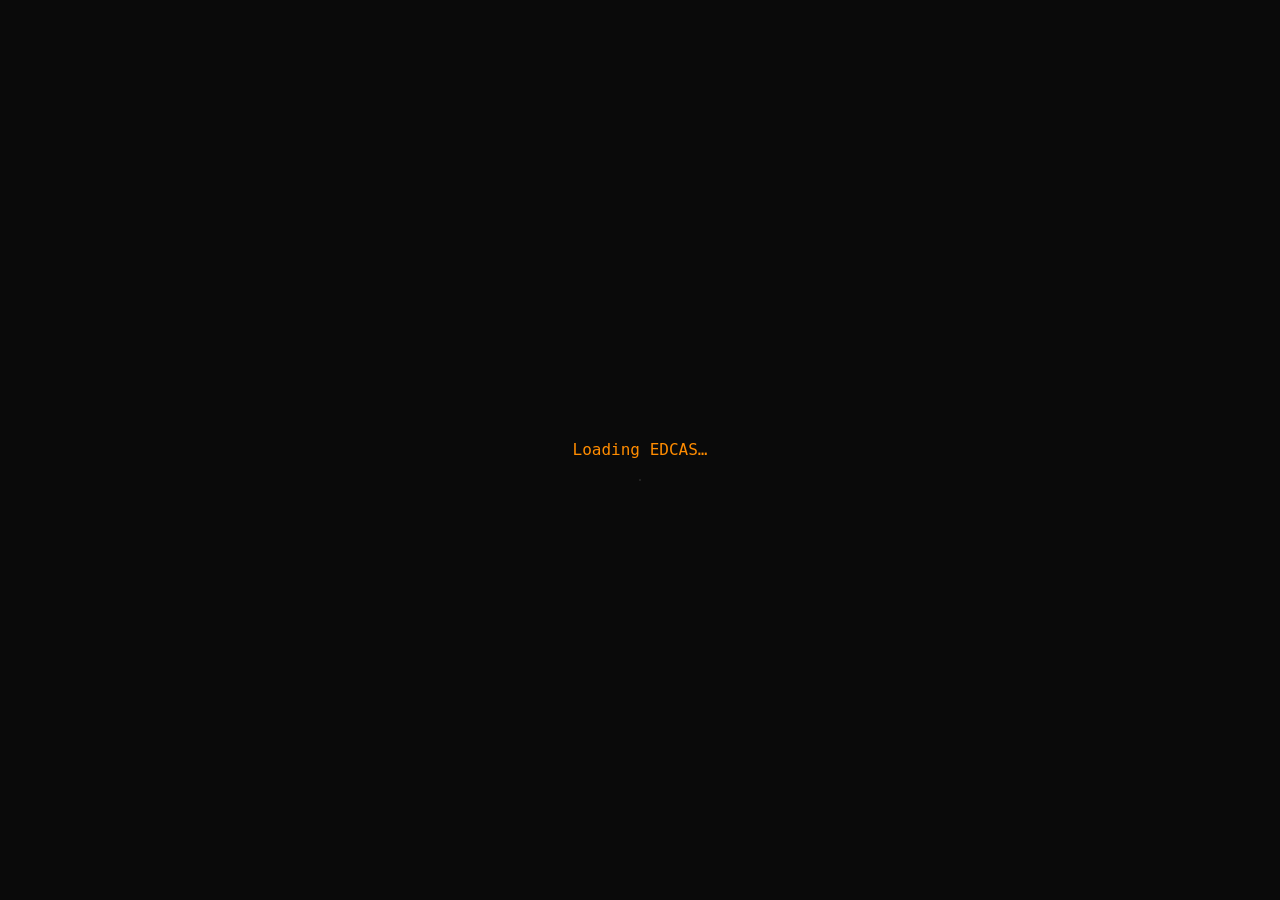
==== web/index.html @ d9948691 "Add Pilot/Modules tabs, WASM backend, bulk journal upload, server batch ingest, logo resize - New Pi" ====
<!DOCTYPE html>
<html lang="en">
<head>
  <meta charset="UTF-8">
  <meta name="viewport" content="width=device-width, initial-scale=1.0">
  <title>EDCAS — Elite Dangerous Commander Assistant System</title>
  <link rel="stylesheet" href="https://cdn.jsdelivr.net/npm/xterm@5.3.0/css/xterm.css"/>
  <style>
    * { box-sizing: border-box; margin: 0; padding: 0; }
    body {
      background: #0a0a0a;
      display: flex;
      flex-direction: column;
      align-items: center;
      justify-content: center;
      min-height: 100vh;
      font-family: monospace;
    }
    #terminal-container {
      border: 1px solid #333;
      border-radius: 4px;
      overflow: hidden;
    }
    #loading {
      color: #ff8c00;
      font-size: 16px;
      padding: 20px;
    }
  </style>
</head>
<body>
  <div id="loading">Loading EDCAS…</div>
  <div id="terminal-container">
    <div id="terminal"></div>
  </div>

  <script src="https://cdn.jsdelivr.net/npm/xterm@5.3.0/lib/xterm.js"></script>
  <script type="module">
    import init, { push_key_event, on_resize } from './pkg/edcas_client.js';

    const term = new Terminal({
      cols: 120,
      rows: 40,
      fontFamily: "'Courier New', 'Lucida Console', monospace",
      fontSize: 14,
      theme: {
        background: '#000000',
        foreground: '#cccccc',
        cursor: '#ff8c00',
      },
      cursorBlink: false,
      convertEol: false,
    });

    term.open(document.getElementById('terminal'));

    // Callback used by Rust WasmBackend.flush()
    window.xterm_write = (data) => term.write(data);

    await init();

    document.getElementById('loading').style.display = 'none';

    term.onKey(({ domEvent: e }) => {
      e.preventDefault();
      push_key_event(e.key, e.ctrlKey, e.shiftKey, e.altKey);
    });

    term.onResize(({ cols, rows }) => {
      on_resize(cols, rows);
    });

    // Fit terminal to current size when window resizes
    window.addEventListener('resize', () => {
      // xterm.js FitAddon would handle this automatically;
      // for now just notify Rust of the current size
      on_resize(term.cols, term.rows);
    });

    term.focus();
  </script>
</body>
</html>
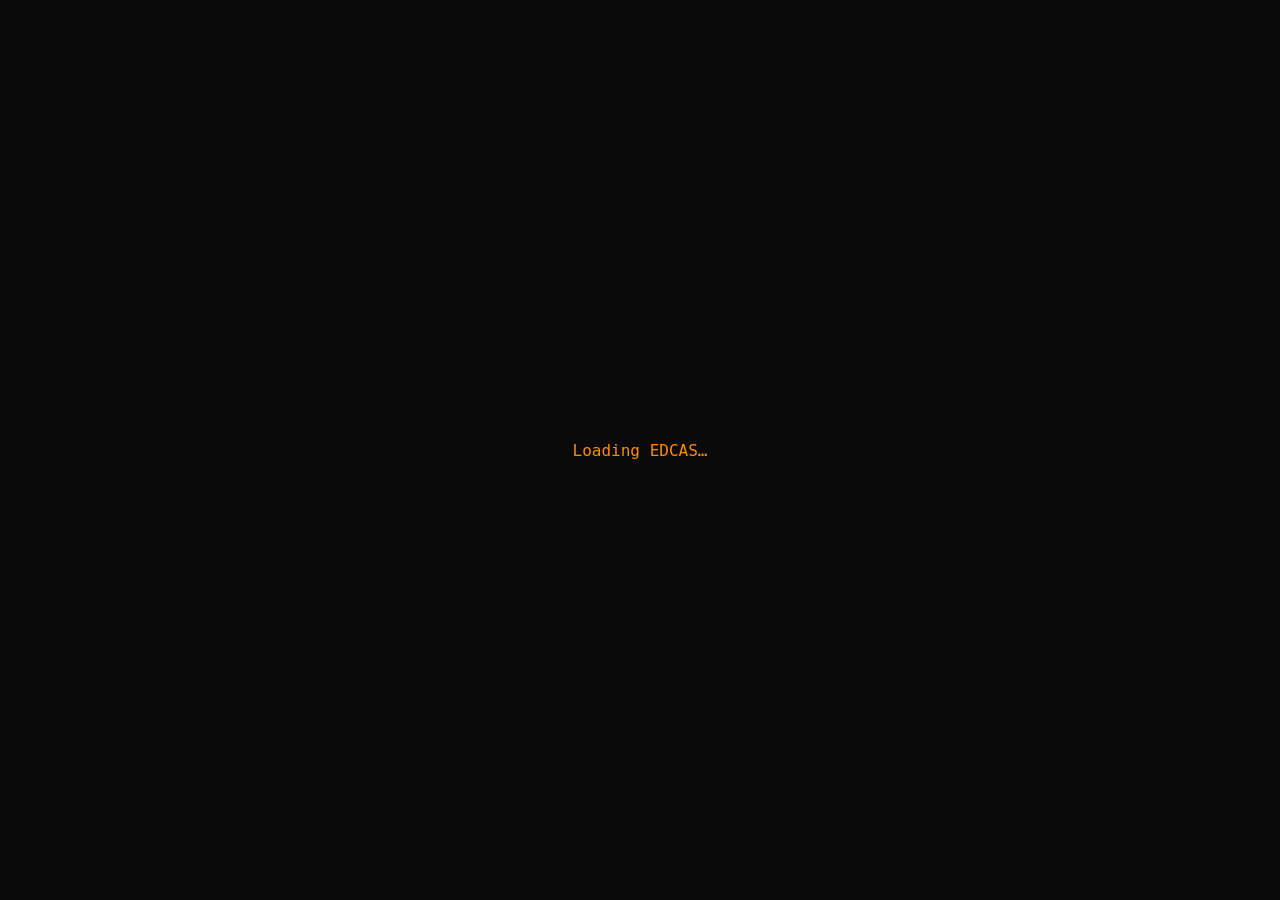
==== commit 7d744070: "Update" ====
--- a/web/index.html
+++ b/web/index.html
@@ -7,24 +7,28 @@
   <link rel="stylesheet" href="https://cdn.jsdelivr.net/npm/xterm@5.3.0/css/xterm.css"/>
   <style>
     * { box-sizing: border-box; margin: 0; padding: 0; }
-    body {
+    html, body {
+      width: 100%;
+      height: 100%;
       background: #0a0a0a;
-      display: flex;
-      flex-direction: column;
-      align-items: center;
-      justify-content: center;
-      min-height: 100vh;
-      font-family: monospace;
+      overflow: hidden;
     }
     #terminal-container {
-      border: 1px solid #333;
-      border-radius: 4px;
-      overflow: hidden;
+      width: 100%;
+      height: 100%;
+    }
+    #terminal {
+      width: 100%;
+      height: 100%;
     }
     #loading {
+      position: absolute;
+      top: 50%;
+      left: 50%;
+      transform: translate(-50%, -50%);
       color: #ff8c00;
+      font-family: monospace;
       font-size: 16px;
-      padding: 20px;
     }
   </style>
 </head>
@@ -35,12 +39,11 @@
   </div>
 
   <script src="https://cdn.jsdelivr.net/npm/xterm@5.3.0/lib/xterm.js"></script>
+  <script src="https://cdn.jsdelivr.net/npm/xterm-addon-fit@0.8.0/lib/xterm-addon-fit.js"></script>
   <script type="module">
     import init, { push_key_event, on_resize } from './pkg/edcas_client.js';
 
     const term = new Terminal({
-      cols: 120,
-      rows: 40,
       fontFamily: "'Courier New', 'Lucida Console', monospace",
       fontSize: 14,
       theme: {
@@ -52,14 +55,18 @@
       convertEol: false,
     });
 
+    const fitAddon = new FitAddon.FitAddon();
+    term.loadAddon(fitAddon);
     term.open(document.getElementById('terminal'));
+    fitAddon.fit();
 
-    // Callback used by Rust WasmBackend.flush()
     window.xterm_write = (data) => term.write(data);
 
     await init();
 
     document.getElementById('loading').style.display = 'none';
+
+    on_resize(term.cols, term.rows);
 
     term.onKey(({ domEvent: e }) => {
       e.preventDefault();
@@ -70,11 +77,8 @@
       on_resize(cols, rows);
     });
 
-    // Fit terminal to current size when window resizes
     window.addEventListener('resize', () => {
-      // xterm.js FitAddon would handle this automatically;
-      // for now just notify Rust of the current size
-      on_resize(term.cols, term.rows);
+      fitAddon.fit();
     });
 
     term.focus();
